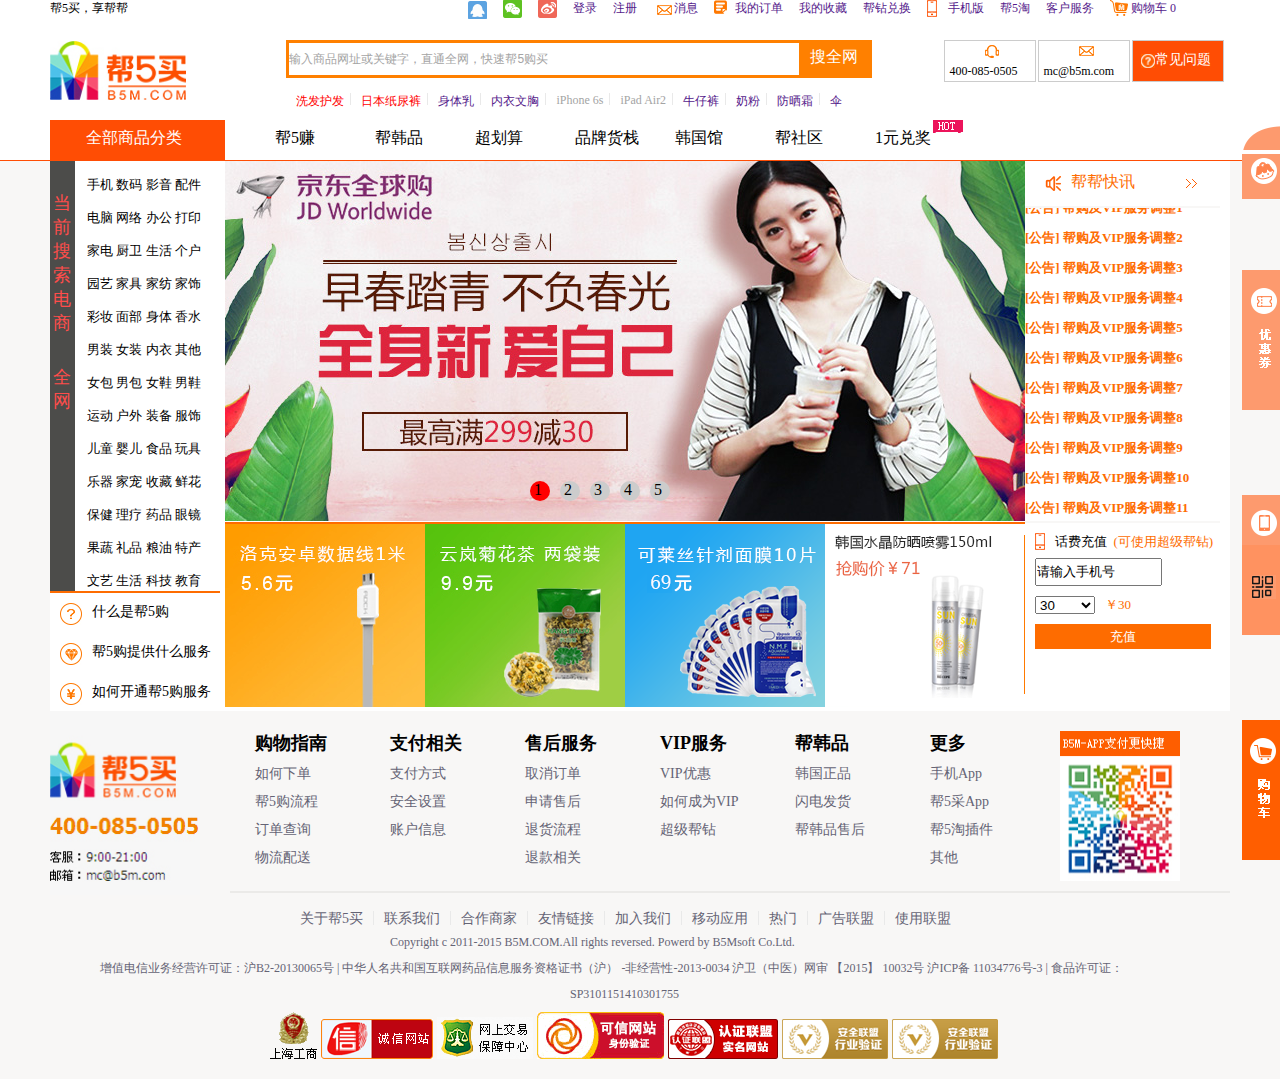
==== index.html @ 290dc29c "message" ====
<!DOCTYPE html>
<html>
<head>
    <meta charset="utf-8">
    <title></title>
    <link rel="stylesheet" type="text/css" href="css/indexcss.css">
    <script type="text/javascript" src="js/index.js"></script>
</head>
<body>
    <div class="cover">
        <div class="div1">
            <p class="div1p">帮5买，享帮帮</p>
            <a href="" class="div1a1"></a>
            <a href="" class="div1a2"></a>
            <a href="" class="div1a3"></a>
            <a href="" class="div1a4">登录</a>
            <a href="" class="div1a4">注册</a>
            <a href="" class="div1a5"></a>
            <a href=""><p class="div1p2">消息</p></a>
            <a href="" class="div1a6"><img src="img/dingdan.jpg"></a>
            <a href=""><p class="div1p2">我的订单</p></a>
            <a href="" class="div1a4">我的收藏</a>
            <a href="" class="div1a4">帮钻兑换</a>
            <a href="" class="div1a7"><img src="img/phone.png"></a>
            <a href=""><p class="div1p2">手机版</p></a>
            <a href="" class="div1a4">帮5淘</a>
            <a href="" class="div1a4">客户服务</a>
            <a href="" class="div1a8"><img src="img/gouwuche.jpg"></a>
            <a href=""><p class="div1p2">购物车 0</p></a>
        </div>  
        <div class="div2">
            <img src="img/logo_03.jpg" class="div2img1">
            <div class="div2div1">
                <input type="text" name="" class="div2ipt" value="输入商品网址或关键字，直通全网，快速帮5购买">
                <div class="div2ipt2">
                    <a href=""><p>搜全网</p></a>
                </div>
                <div class="div2div11">
                    <a href=""><p class="div2p2">洗发护发</p></a>
                    <img src="img/shuxian.jpg" class="">
                    <a href=""><p class="div2p2">日本纸尿裤</p></a>
                    <img src="img/shuxian.jpg">
                    <a href=""><p class="div2p1">身体乳</p></a>
                    <img src="img/shuxian.jpg">
                    <a href=""><p class="div2p1">内衣文胸</p></a>
                    <img src="img/shuxian.jpg">
                    <a href=""><p class="div2p3">iPhone 6s</p></a>
                    <img src="img/shuxian.jpg">
                    <a href=""><p class="div2p3">iPad Air2</p></a>
                    <img src="img/shuxian.jpg">
                    <a href=""><p class="div2p1">牛仔裤</p></a>
                    <img src="img/shuxian.jpg">
                    <a href=""><p class="div2p1">奶粉</p></a>
                    <img src="img/shuxian.jpg">
                    <a href=""><p class="div2p1">防晒霜</p></a>
                    <img src="img/shuxian.jpg">
                    <a href=""><p class="div2p1">伞</p></a>
                </div>
            </div>
            <div class="div2div2">
                <div class="div2div22">
                    <div class="div2img2"></div>
                    <p>400-085-0505</p>
                </div>
                <div class="div2div22">
                    <div class="div2img3"></div>
                    <p>mc@b5m.com</p>
                </div>
                <div class="div2div23">
                    <img src="img/wenhao.jpg">
                    <p>常见问题</p>
                </div>
            </div>
        </div>
    </div>
    <div style="width: 1180px;margin: 0 auto;">
         <div class="div3">
            <p class="div3p1"><span>全部商品分类</span></p>
            <div class="div3div1">
                <p>帮5赚</p>
                <p>帮韩品</p>
                <p>超划算</p>
                <p>品牌货栈</p>
                <p>韩国馆</p>
                <p>帮社区</p>
                <p class="div3p2">1元兑奖<span class="div3p22"></span></p>
            </div>
        </div>
    </div>       
    <hr style="height:1px;margin:auto;background-color: #ff4d04;border:none;">
    <div style="background-color: #f8f7f6;">
        <div style="width: 1180px;margin:auto;height: 550px;background-color: #ffffff; ">
            <div class="div4">
                <div class="div4d1">
                    <p>当前搜索电商</p>
                    <p>全网</p>
                </div>
                <div class="div4d2">
                    <p>
                        <a href=""><span>手机</span></a>
                        <a href=""><span>数码</span></a>
                        <a href=""><span>影音</span></a>
                        <a href=""><span>配件</span></a>
                    </p>
                    <p>
                        <a href=""><span>电脑</span></a>
                        <a href=""><span>网络</span></a>
                        <a href=""><span>办公</span></a>
                        <a href=""><span>打印</span></a>
                    </p>
                    <p>
                        <a href=""><span>家电</span></a>
                        <a href=""><span>厨卫</span></a>
                        <a href=""><span>生活</span></a>
                        <a href=""><span>个户</span></a>
                    </p>
                    <p>
                        <a href=""><span>园艺</span></a>
                        <a href=""><span>家具</span></a>
                        <a href=""><span>家纺</span></a>
                        <a href=""><span>家饰</span></a>
                    </p>
                    <p>
                        <a href=""><span>彩妆</span></a>
                        <a href=""><span>面部</span></a>
                        <a href=""><span>身体</span></a>
                        <a href=""><span>香水</span></a>
                    </p>
                    <p>
                        <a href=""><span>男装</span></a>
                        <a href=""><span>女装</span></a>
                        <a href=""><span>内衣</span></a>
                        <a href=""><span>其他</span></a>
                    </p>
                    <p>
                        <a href=""><span>女包</span></a>
                        <a href=""><span>男包</span></a>
                        <a href=""><span>女鞋</span></a>
                        <a href=""><span>男鞋</span></a>
                    </p>
                    <p>
                        <a href=""><span>运动</span></a>
                        <a href=""><span>户外</span></a>
                        <a href=""><span>装备</span></a>
                        <a href=""><span>服饰</span></a>
                    </p>
                    <p>
                        <a href=""><span>儿童</span></a>
                        <a href=""><span>婴儿</span></a>
                        <a href=""><span>食品</span></a>
                        <a href=""><span>玩具</span></a>
                    </p>
                    <p>
                        <a href=""><span>乐器</span></a>
                        <a href=""><span>家宠</span></a>
                        <a href=""><span>收藏</span></a>
                        <a href=""><span>鲜花</span></a>
                    </p>
                    <p>
                        <a href=""><span>保健</span></a>
                        <a href=""><span>理疗</span></a>
                        <a href=""><span>药品</span></a>
                        <a href=""><span>眼镜</span></a>
                    </p>
                    <p>
                        <a href=""><span>果蔬</span></a>
                        <a href=""><span>礼品</span></a>
                        <a href=""><span>粮油</span></a>
                        <a href=""><span>特产</span></a>
                    </p>
                    <p>
                        <a href=""><span>文艺</span></a>
                        <a href=""><span>生活</span></a>
                        <a href=""><span>科技</span></a>
                        <a href=""><span>教育</span></a>
                    </p>
                </div>
                <div class="div5">
                    <div>
                        <img src="img/dd_03.jpg" class="div51">
                        <p class="div51">什么是帮5购</p>
                    </div>
                    <div>
                        <img src="img/dd_06.jpg" class="div51">
                        <p class="div51">帮5购提供什么服务</p>
                    </div>
                    <div>
                        <img src="img/dd_08.jpg" class="div51">
                        <p class="div51">如何开通帮5购服务</p>
                    </div>
                </div>
            </div>
            <div class="div6">   
                <div class="box" id="box">
                    <div class="slider" id="slider">
                    <div class="slide"><img src="img/bann5.jpeg" alt=""></div>
                    <div class="slide"><img src="img/bann1.jpeg" alt=""></div>
                    <div class="slide"><img src="img/bann2.jpeg" alt=""></div>
                    <div class="slide"><img src="img/bann3.jpeg" alt=""></div>
                    <div class="slide"><img src="img/bann4.jpeg" alt=""></div>
                    <div class="slide"><img src="img/bann5.jpeg" alt=""></div>
                    <div class="slide"><img src="img/bann1.jpeg" alt=""></div>
                    </div>
                    <span id="left"><</span>
                    <span id="right">></span>
                    <ul class="nav" id="nav">
                        <li class="active">&nbsp1</li>
                        <li>&nbsp2</li>
                        <li>&nbsp3</li>
                        <li>&nbsp4</li>
                        <li>&nbsp5</li>
                    </ul>
                </div>
                <div class="div7">
                    <img src="img/1(1).jpg" class="div71">
                    <img src="img/2.jpg" class="div71">
                    <img src="img/3(1).png" class="div71">
                    <img src="img/qqq.png" class="div71">
                </div>
            </div>
            <div class="div8">
                <div class="div8d1">
                    <div class="div8d11">
                        <img src="img/ico-notice.png" class="div8d11img1">
                        <p class="div8d11p1">帮帮快讯</p>
                        <img src="img/jiantou.jpg" class="div8d11img2">
                    </div>
                    <hr style="height:2px;margin-right: 10px;background-color: #f8f7f6 ;border:none;">
                    <div class="div8d12" id="div8d12">
                        <p id="div8d12p1">[公告] 帮购及VIP服务调整1</p>
                        <p id="div8d12p2">[公告] 帮购及VIP服务调整2</p>
                        <p id="div8d12p3">[公告] 帮购及VIP服务调整3</p>
                        <p id="div8d12p4">[公告] 帮购及VIP服务调整4</p>
                        <p id="div8d12p5">[公告] 帮购及VIP服务调整5</p>
                        <p id="div8d12p6">[公告] 帮购及VIP服务调整6</p>
                        <p id="div8d12p7">[公告] 帮购及VIP服务调整7</p>
                        <p id="div8d12p8">[公告] 帮购及VIP服务调整8</p>
                        <p id="div8d12p9">[公告] 帮购及VIP服务调整9</p>
                        <p id="div8d12p10">[公告] 帮购及VIP服务调整10</p>
                        <p id="div8d12p11">[公告] 帮购及VIP服务调整11</p>
                        <p id="div8d12p12">[公告] 帮购及VIP服务调整12</p>
                        <p id="div8d12p13">[公告] 帮购及VIP服务调整13</p>
                    </div>
                </div>
                <hr style="height:2px;margin-right: 10px;background-color: #f8f7f6 ;border:none;">
                <div class="div8d2">
                    <div class="div8d22">
                        <img src="img/phone.png">
                        <p>话费充值&nbsp&nbsp<span>(可使用超级帮钻)</span></p>
                    </div>
                    <form>
                        <input type="" name="" class="div8d2ipt1" value="请输入手机号">
                        <select class="div8d2slt1" onchange="show1(this.options[this.options.selectedIndex].value);">
                            <option>10</option>
                            <option selected>30</option>
                            <option>50</option>
                            <option>100</option>
                        </select>
                        <p class="div8d2p2" >￥30</p>
                        <button class="div8d2btn1">充值</button>
                    </form>
                </div>
            </div>
        </div>
        <div style="width: 1180px;margin:auto;height: 184px;background-color: #f8f7f6; ">
            <img src="img/loginB.jpg" class="div9img1">
            <div class="div9">
                <p class="div9p1">购物指南</p>
                <div class="div92">
                    <p>如何下单</p>
                    <p>帮5购流程</p>
                    <p>订单查询</p>
                    <p>物流配送</p>
                </div> 
            </div>
            <div class="div9">
                <p class="div9p1">支付相关</p>
                <div class="div92">
                    <p>支付方式</p>
                    <p>安全设置</p>
                    <p>账户信息</p>
                </div>
                
            </div>
            <div class="div9">
                <p class="div9p1">售后服务</p>
                <div class="div92">
                    <p>取消订单</p>
                    <p>申请售后</p>
                    <p>退货流程</p>
                    <p>退款相关</p>
                </div>
            </div>
            <div class="div9">
                <p class="div9p1">VIP服务</p>
                <div class="div92">
                    <p>VIP优惠</p>
                    <p>如何成为VIP</p>
                    <p>超级帮钻</p>
                </div>
            </div>
            <div class="div9">
                <p class="div9p1">帮韩品</p>
                <div class="div92">
                    <p>韩国正品</p>
                    <p>闪电发货</p>
                    <p>帮韩品售后</p>
                </div>
            </div>
            <div class="div9">
                <p class="div9p1">更多</p>
                <div class="div92">
                    <p>手机App</p>
                    <p>帮5采App</p>
                    <p>帮5淘插件</p>
                    <p>其他</p>
                </div>
            </div>
            <div class="div9d2">
                <img src="img/erweima.jpg">
            </div>
            <div class="div9d3">
                <hr style="height:2px;margin:auto;background-color: #ebeae8;border:none;">
            </div>
        </div>
        <div  style="width: 1180px;margin:auto;height: 184px;background-color: #f8f7f6;">
            <div class="div10">
                <p class="div10p">关于帮5买</p>
                <img src="img/shuxian.jpg">
                <p class="div10p">联系我们</p>
                <img src="img/shuxian.jpg">
                <p class="div10p">合作商家</p>
                <img src="img/shuxian.jpg">
                <p class="div10p">友情链接</p>
                <img src="img/shuxian.jpg">
                <p class="div10p">加入我们</p>
                <img src="img/shuxian.jpg">
                <p class="div10p">移动应用</p>
                <img src="img/shuxian.jpg">
                <p class="div10p">热门</p>
                <img src="img/shuxian.jpg">
                <p class="div10p">广告联盟</p>
                <img src="img/shuxian.jpg">
                <p class="div10p">使用联盟</p>
            </div>
            <p class="div10p2">Copyright c 2011-2015 B5M.COM.All rights reversed. Powerd by B5Msoft Co.Ltd.</p>
            <p class="div10p3">增值电信业务经营许可证：沪B2-20130065号 | 中华人名共和国互联网药品信息服务资格证书（沪） -非经营性-2013-0034 沪卫（中医）网审 【2015】 10032号 沪ICP备 11034776号-3 | 食品许可证：</p>
            <p class="div10p4">SP3101151410301755</p>
            <div class="div10d5">
                <img src="img/bo1.gif">
                <img src="img/bo2.png">
                <img src="img/bo3.gif">
                <img src="img/bo4.png">
                <img src="img/bo5.png">
                <img src="img/bo6.png">
                <img src="img/bo6.png">
            </div>
        </div>
    </div>
    <!-- 右侧---------------------- -->
    <div class="rit1">
        <img src="img/consult-s.png">
        <img src="img/xiaobang.png">
    </div>
    <div class="rit2">
        <img src="img/youhui.png">
    </div>
    <div class="rit3">
        <img src="img/app.png">
        <img src="img/serwei.png" class="rit33">
    </div>
    <div class="rit4">
        <img src="img/cart.png">
    </div>
</body>
</html>
---- css/indexcss.css ----
a{
    text-decoration: none;
}
/*div1------------------------------------------------------------*/
.cover{
    background-color: #ffffff;
    width: 100%;
    margin: auto;
    z-index: 10;
}
.div1{
    width: 1180px;
    height: 40px;
    margin: 0 auto;
}
.div1p{
    margin: 0px;
    float: left;
    font-size: 12px;
    height: 20px;
}
.div1 div{  
    width: 19px;
    height:19px;
}
.div1a1{
    display: block;
    float: left;
    width: 19px;
    height:19px;
    background: url(../img/common_min.png) 0 -30px;
    margin-left: 340px;
}
.div1a2{
    display: block;
    float: left;
    width: 19px;
    height:19px;
    background: url(../img/common_min.png) 0 -54px;
    margin-left: 16px;
}
.div1a3{
    font-size: 12px;
    display: block;
    float: left;
    width: 19px;
    height:19px;
    background: url(../img/common_min.png) 0 -76px;
    margin-left: 16px;
}
.div1a4{
    font-size: 12px;
    display: block;
    float: left;
    margin-left: 16px;
}
.div1a5{
    display: block;
    float: left;
    width: 19px;
    height:19px;
    background: url(../img/common_min.png) 0 -112px;
    margin-left: 16px;
}
.div1a6{
    display: block;
    float: left;
    width: 19px;
    height:19px;
    margin-left: 16px;
}
.div1a7{
    display: block;
    float: left;
    width: 19px;
    height:19px;
    margin-left: 16px;
}
.div1a8{
    display: block;
    float: left;
    width: 19px;
    height:19px;
    margin-left: 16px;
}
.div1a8 img{
    margin-left: 0px;
}
.div1p2{
    font-size: 12px;
    display: block;
    float: left;
    height:19px;
    margin: 0px;
    margin-left: 2px;
}

/*div2-------------------------------------------------*/
.div2{
    height: 80px;
    width: 1180px;
    margin: 0 auto;
}
.div2img1{
    height: 60px;
    float: left;
}
.div2div1{
    height: 80px;
    margin-left: 100px;
    float: left;
}
.div2ipt{
    width: 510px;
    height: 32px;
    border: 3px solid #FF8000;
    float: left;
    font-size: 12px;
    color: #A4A4A4
}
.div2ipt2{
    width: 70px;
    height: 38px;
    background-color: #FF8000;
    float: left;
}
.div2ipt2 p{
    color: #FFFFFF;
    margin-top: 7px;
    margin-left: 8px;
}
.div2div11 img{
    float: left;
    margin-left: 6px;
    margin-top: 15px;
    width: 1px;
    height: 12px
}
.div2p1{
    float: left;
    font-size: 12px;
    margin-left: 10px;
    margin-top: 15px;
}
.div2p2{
    color: #FF0000;
    float: left;
    font-size: 12px;
    margin-left: 10px;
    margin-top: 15px;
}
.div2p3{
    color: #A4A4A4;
    float: left;
    font-size: 12px;
    margin-left: 10px;
    margin-top: 15px;
}
.div2div2{
    margin-left: 70px;
    float: left;
}
.div2div22{
    border: 1px solid #cccccc;
    margin-left: 2px;
    float: left;
    width: 90px;
    height: 40px;
}
.div2div22 p{
    margin-left: 4px;
    margin-top: 2px;
    font-size: 12px;
}
.div2div23{
    border: 1px solid #cccccc;
    margin-left: 2px;
    float: left;
    width: 90px;
    height: 40px;
    background-color: #ff4d04;
}
.div2div23 img{
    float: left;
    width: 14px;
    height: 14px;
    margin-top: 13px;
    margin-left: 8px;
}
.div2div23 p{
    float: left;
    margin-top: 10px;
    margin-left: 0px;
    font-size: 14px;
    color: #ffffff;
}
.div2img2{
    margin: auto;
    margin-top: 2px;
    width: 19px;
    height: 19px;
    background: url(../img/common_min.png) 0 -96px;
}
.div2img3{
    margin: auto;
    margin-top: 2px;
    width: 19px;
    height: 19px;
    background: url(../img/common_min.png) 0 -114px;
}
/*div3---------------------------------------------------*/
.div3{
    height: 40px;
}
.div3p1{
    float: left;
    width:  175px;
    height: 32px;
    background-color:   #ff4d04;
    font-size: 16px;
    color: #ffffff;
    padding-top: 8px;
    margin: 0px;
}
.div3p1 span{
    margin-top: 8px;
    margin-left: 36px;
}
.div3div1{
    float: left;
    width: 800px;
    height: 40px;
    margin: 0px;
    margin-left: 50px;
}
.div3div1 p{
    float: left;
    font-size: 16px;
    width: 100px;
    margin-top: 8px;
}
.div3p2{
    float: left;
    font-size: 16px;
    width: 100px;
    margin-top: 8px;
    
}
.div3p22{
    display: block;
    float: right;
    margin-right: 12px;
    margin-top: -10px;
    width: 30px;
    height: 15px;
    background-image: url(../img/hot.gif);
}
/*hr--------------------------------------------*/
.hr1{
    width: 1350px;
    margin: 0px;
    color: #ff4d04;
    size: 2px;
}
/*div4------------------------------------------*/
.div4{
    width:  175px;
    height:  550px;
    float: left;
}
.div4d1{
    width: 	25px;
    height: 430px;
    background-color: #4c4c4a;
    border-bottom: 2px solid #fe6c00;
    float: left;
}
.div4d1 p{
    color: #ff4d4b;
    float: left;
    margin-top: 30px;
    margin-left: 3px;
    font-size: 18px;
    width: 20px;
}
.div4d2{
	width: 	145px;
    height: 430px;
    float: left;
    border-bottom: 2px solid #fe6c00;
}
.div4d2 p {
    font-size: 13px;
    margin-left: 12px;
    margin-top: 15px;
}
.div4d2 a{
    color: black;
}
/*div5------------------------------------------*/
.div5{
    float: left;
    height: 128px;
}
.div5 div{
    margin-top: 10px;
    width: 175px;
    height: 30px;
}
.div51{
    float: left;
    font-size: 14px;
    margin-left: 10px;
}
/*div6------------------------------------------*/
.div6{
    width: 800px;
    height: 550px;
    float: left;
}
/*box------轮播*/
*{
    padding: 0;
    margin: 0;
}
ul,li{
    list-style: none;
}
.box{
    width: 800px;
    height: 360px;
    position: relative;
    overflow: hidden;
    margin-top: 0px;
}
.slider{
    width: 6400px;
    position: absolute;
    left: -800px;
}
.slide{
    width: 800px;
    overflow: hidden;
    float: left;
}
.slide img{
    margin-left: 0px;
}
.box>span{
    display: block;
    width: 30px;
    height: 50px;
    text-align: center;
    cursor: pointer;
    color: #fff;
    top: 175px;
    line-height: 50px;
    background: rgb(255,0,0);
    font-size: 30px;
    position: absolute;
    /* display: none; */
    opacity: 0;
}
#left{
    left: 30px;
}
#right{
    right: 30px;
}
.nav{
    position: absolute;
    left: 300px;
    bottom: 20px;
}
.nav>li{
    float: left;
    width: 20px;
    height: 20px;
    background: #ccc;
    cursor: pointer;
    margin: 0 5px;
    border-radius: 50%;
    font-size: 16px;
}
.nav .active{
    background: red;
}
/*div7-----------------------------------*/
.div7{
    height: 183px;
    width: 800px;
    border-top:2px solid #fe6c00;
    margin-top: 1px;
}
.div71{
    float: left;
    margin: 0px;
}
/*div8-------------------------------------*/
.div8{
    width: 205px;
    height: 550px;
    float: left;
}
.div8d1{
    height: 360px;
}
.div8d2{
    height: 185px;
}
.div8d11{
    height: 45px;
}
.div8d11img1{
    float: left;
    margin-left: 20px;
    margin-top: 15px;
}
.div8d11p1{
    width: 80px;
    float: left;
    margin-left: 10px;
    margin-top: 11px;
    color: #fe6c00;
}
.div8d12{
    position: relative;
    height: 315px;
    width: 180px;
    overflow: hidden;
}
.div8d12 p{
    width: 180px;
    height: 30px;
    color: #fe6c00;
    font-size: 13px;
    margin: auto;
    font-weight: bold;
    font-family: '宋体';
    overflow: hidden;
    position: absolute;
}
#div8d12p1{
    top: 10px;
}
#div8d12p2{
    top: 40px;
}
#div8d12p3{
    top: 70px;
}
#div8d12p4{
    top: 100px;
}
#div8d12p5{
    top: 130px;
}
#div8d12p6{
    top: 160px;
}
#div8d12p7{
    top: 190px;
}
#div8d12p8{
    top: 220px;
}
#div8d12p9{
    top: 250px;
}
#div8d12p10{
    top: 280px;
}
#div8d12p11{
    top: 310px;
}
#div8d12p12{
    top: 340px;
}
#div8d12p13{
    top: 370px;
}
.div8d11img2{
    float: left;
    margin-left: 35px;
    margin-top: 18px;
}
.div8d22{
    height: 35px;
}
.div8d22 img{
    float: left;
    margin-left: 10px;
    margin-top: 10px;
}
.div8d22 p{
    float: left;
    font-size: 13px;
    margin-left: 10px;
    margin-top: 10px;

}
.div8d22 p span{
    color: #fe6c00;
}
.div8d2ipt1{
    float: left;
    width: 123px;
    height: 24px;
    margin-left: 10px;
    margin-right: 20px;
}
.div8d2slt1{
    float: left;
    height: 18px;
    width: 60px;
    margin-left: 10px;
    margin-top: 10px;
}
.div8d2p2{
    float: left;
    width: 30px;
    height: 18px;
    font-size: 13px;
    color: #fe6c00;
    margin-left: 10px;
    margin-top: 10px;
}
.div8d2btn1{
    float: left;
    height: 25px;
    width: 176px;
    margin-left: 10px;
    margin-top: 10px;
    background-color: #fe6c00;
    border-style: none;
    color: #ffffff;
}

/*div9----------------------------------*/
.div9img1{
    float: left;
    width: 150px;
    height: 184px;
}
.div9{
    float: left;
    width: 80px;
    height: 150px;
    margin-left: 55px;
    margin-top: 20px;
}
.div9p1{
    font-size: 18px;
    font-weight: bold;
}
.div92 p{
    font-size: 14px;
    margin-top: 10px;
    color: #656475;
}
.div9d2{
    float: left;
    width: 210px;
    height: 180px;
}
.div9d2 img{
    width: 120px;
    height: 150px;
    margin-left: 50px;
    margin-top: 20px;
}
.div9d3{
    height: 4px;
    width: 1000px;
    float:right;
}

/*div10-------------------------------------*/
.div10{
    width: 700px;
    margin: auto;
}
.div10p{
    float: left;
    margin-left: 10px;
    margin-top: 15px;
    height: 12px;
    font-size: 14px;
    color: #656475;
}
.div10 img{
    float: left;
    margin-left: 10px;
    margin-top: 16px;
    width: 1px;
    height: 14px;
}
.div10p2{
    float: left;
    width: 900px;
    margin-left: 340px;
    margin-top: 10px;
    font-size: 12px;
    color: #656475;
}
.div10p3{
    float: left;
    width: 1100px;
    margin-left: 50px;
    margin-top: 10px;
    font-size: 12px;
    color: #656475;
}
.div10p4{
    float: left;
    width: 100px;
    margin-left: 520px;
    margin-top: 10px;
    font-size: 12px;
    color: #656475;
}
.div10d5{
    float: left;
    margin-left: 220px;
    margin-top: 10px;
}

/*right---------------------*/
.rit1{
    width: 123px;
    height: 80px;
    position: fixed;
    left: 97%;
    top: 10%;
}
.rit2{
    width: 123px;
    background-color: #ff9260;
    height: 140px;
    position: fixed;
    left: 97%;
    top: 30%
}
.rit3{
    width: 123px;
    background-color: #ff9260;
    height: 140px;
    position: fixed;
    left: 97%;
    top: 55%;
}
.rit33{
    position:absolute;
    top: 80px;
    left: 10px;
}
.rit4{
    width: 123px;
    background-color: #ff9260;
    height: 140px;
    position: fixed;
    left: 97%;
    top: 80%
}
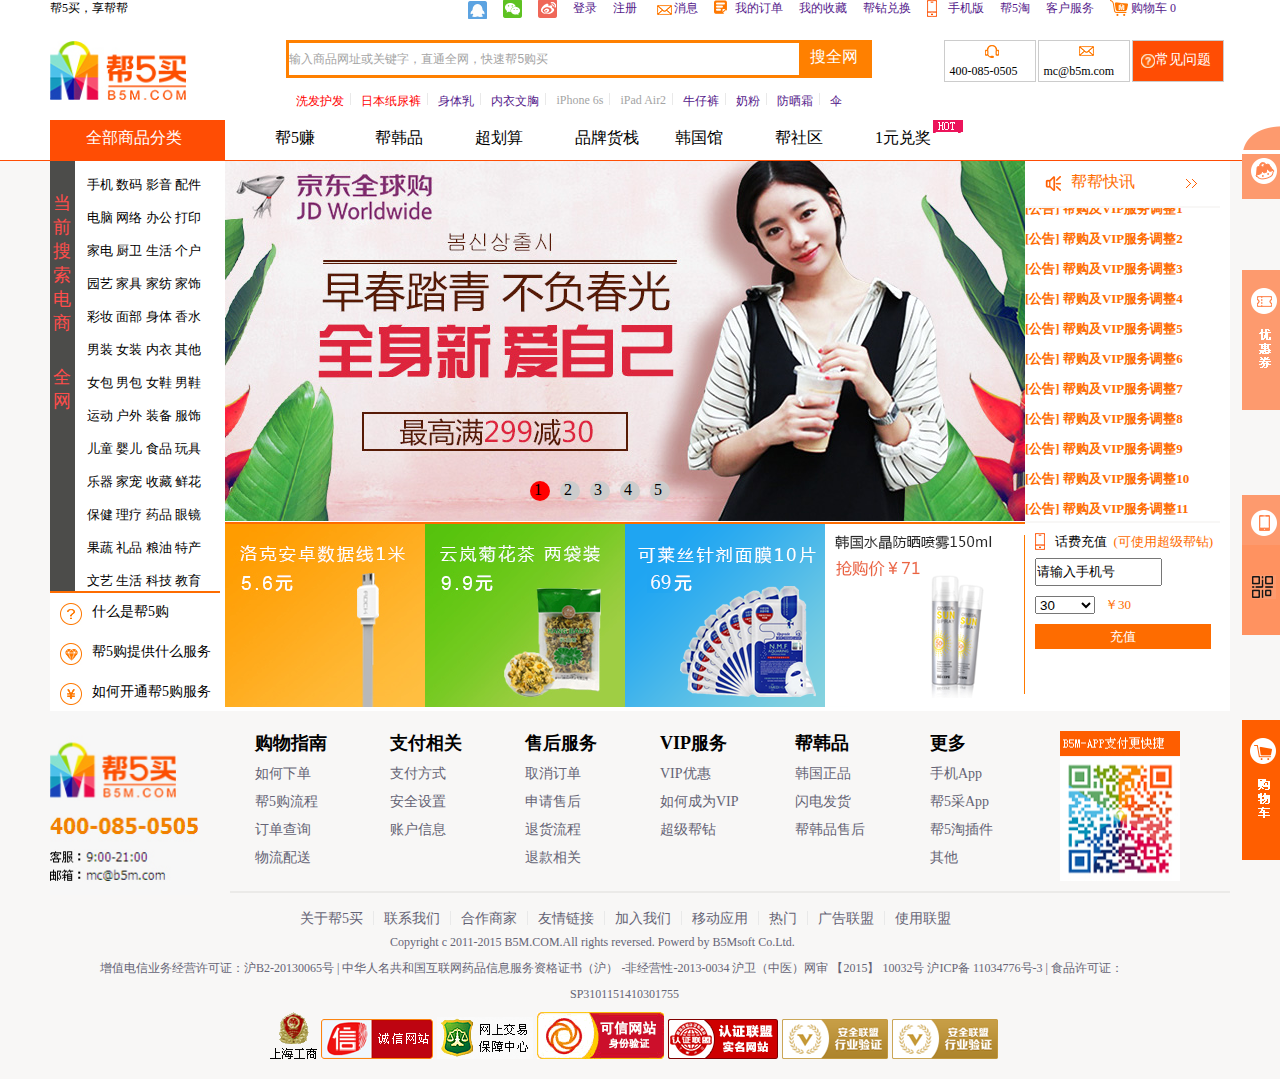
==== commit cc8d2db6: "Update index.html" ====
--- a/index.html
+++ b/index.html
@@ -215,7 +215,8 @@
                     <img src="img/1(1).jpg" class="div71">
                     <img src="img/2.jpg" class="div71">
                     <img src="img/3(1).png" class="div71">
-                    <img src="img/qqq.png" class="div71">
+                    <a><img src="img/qqq.png" class="div71"></
+                        a>
                 </div>
             </div>
             <div class="div8">
@@ -373,4 +374,4 @@
         <img src="img/cart.png">
     </div>
 </body>
-</html>+</html>
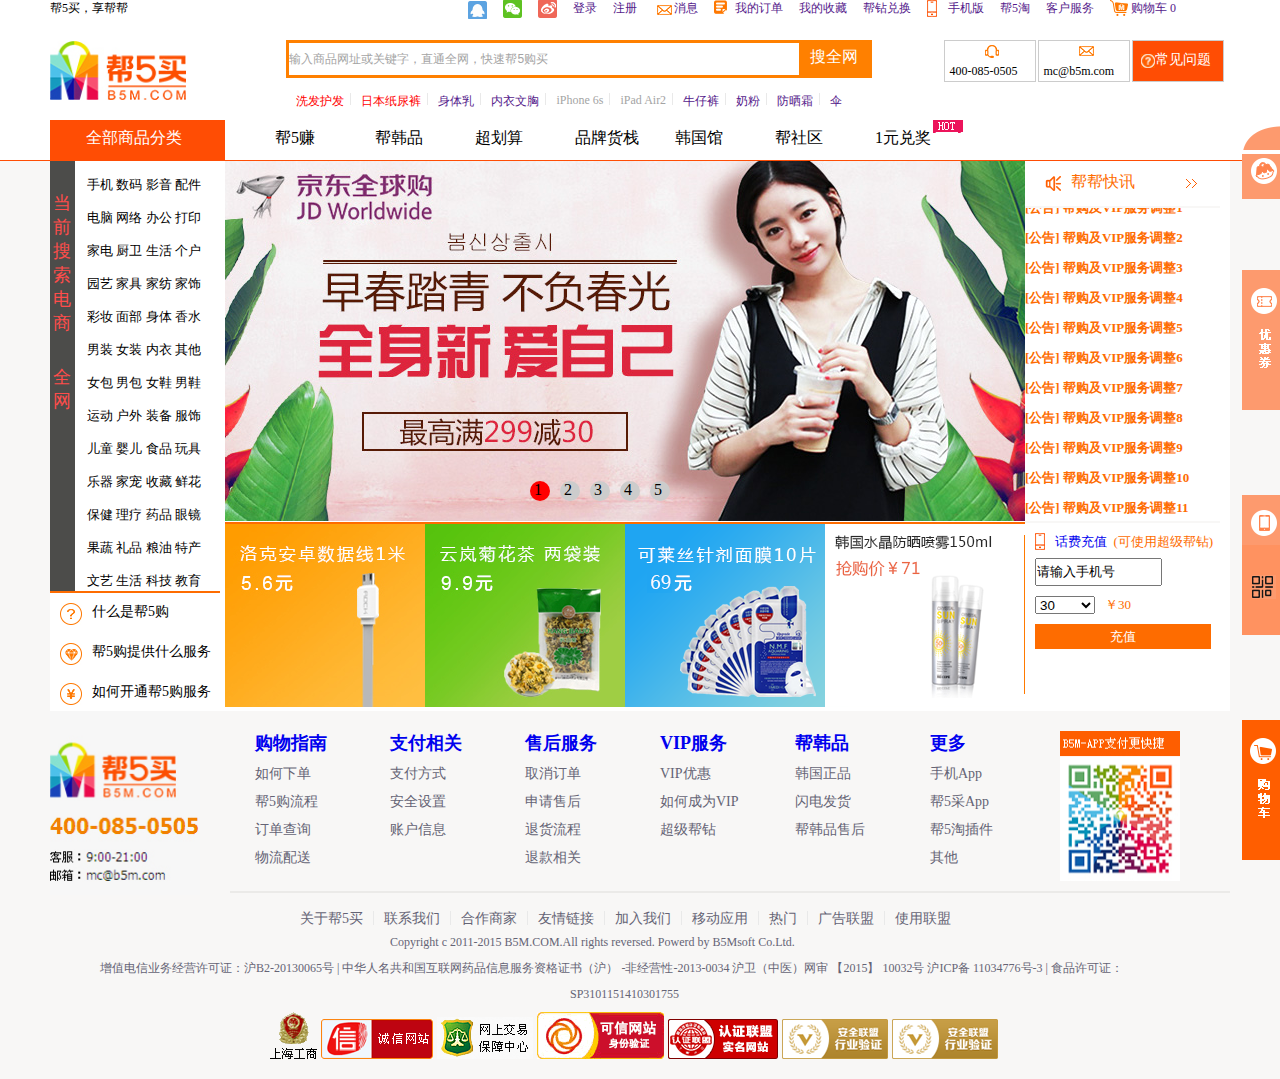
==== commit cc50aa60: "Update index.html" ====
--- a/index.html
+++ b/index.html
@@ -215,7 +215,7 @@
                     <img src="img/1(1).jpg" class="div71">
                     <img src="img/2.jpg" class="div71">
                     <img src="img/3(1).png" class="div71">
-                    <a><img src="img/qqq.png" class="div71"></
+                    <a href="https://fengjiaheng.github.io/web2/detail.html"><img src="img/qqq.png" class="div71"></
                         a>
                 </div>
             </div>
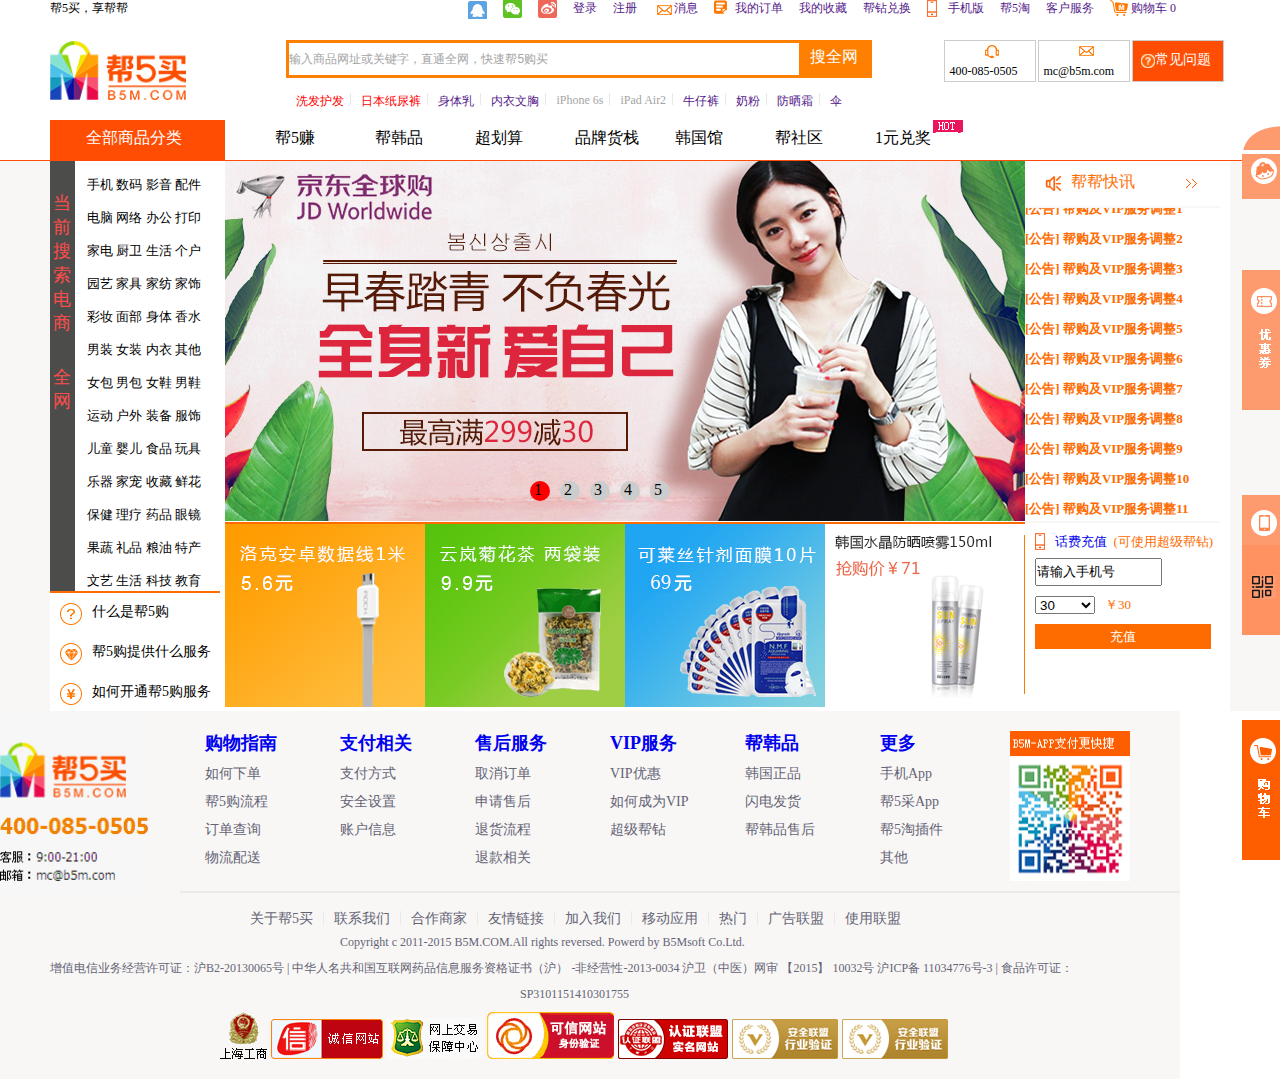
==== commit 2b8251e7: "Update index.html" ====
--- a/index.html
+++ b/index.html
@@ -215,7 +215,7 @@
                     <img src="img/1(1).jpg" class="div71">
                     <img src="img/2.jpg" class="div71">
                     <img src="img/3(1).png" class="div71">
-                    <a href="https://fengjiaheng.github.io/web2/detail.html"><img src="img/qqq.png" class="div71"></
+                    <a href="https://fengjiaheng.github.io/web2/detail.html" class="div71"><img src="img/qqq.png"></
                         a>
                 </div>
             </div>
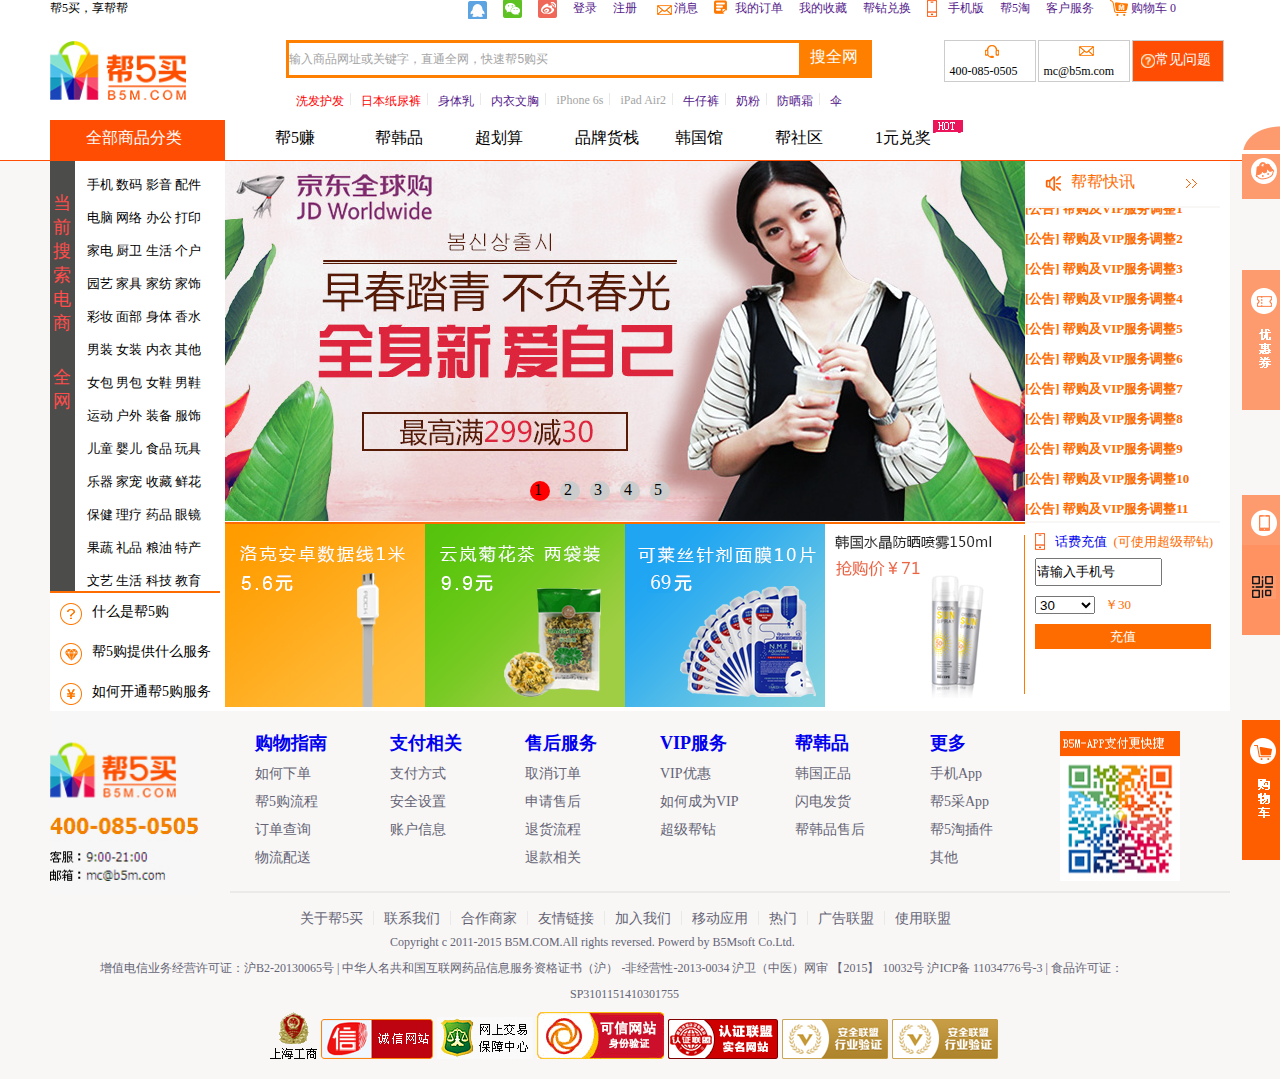
==== commit 203e5e78: "Update index.html" ====
--- a/index.html
+++ b/index.html
@@ -215,7 +215,7 @@
                     <img src="img/1(1).jpg" class="div71">
                     <img src="img/2.jpg" class="div71">
                     <img src="img/3(1).png" class="div71">
-                    <a href="https://fengjiaheng.github.io/web2/detail.html" class="div71"><img src="img/qqq.png"></
+                    <a href="https://fengjiaheng.github.io/web2/detail.html"><img src="img/qqq.png"  class="div71"></
                         a>
                 </div>
             </div>
